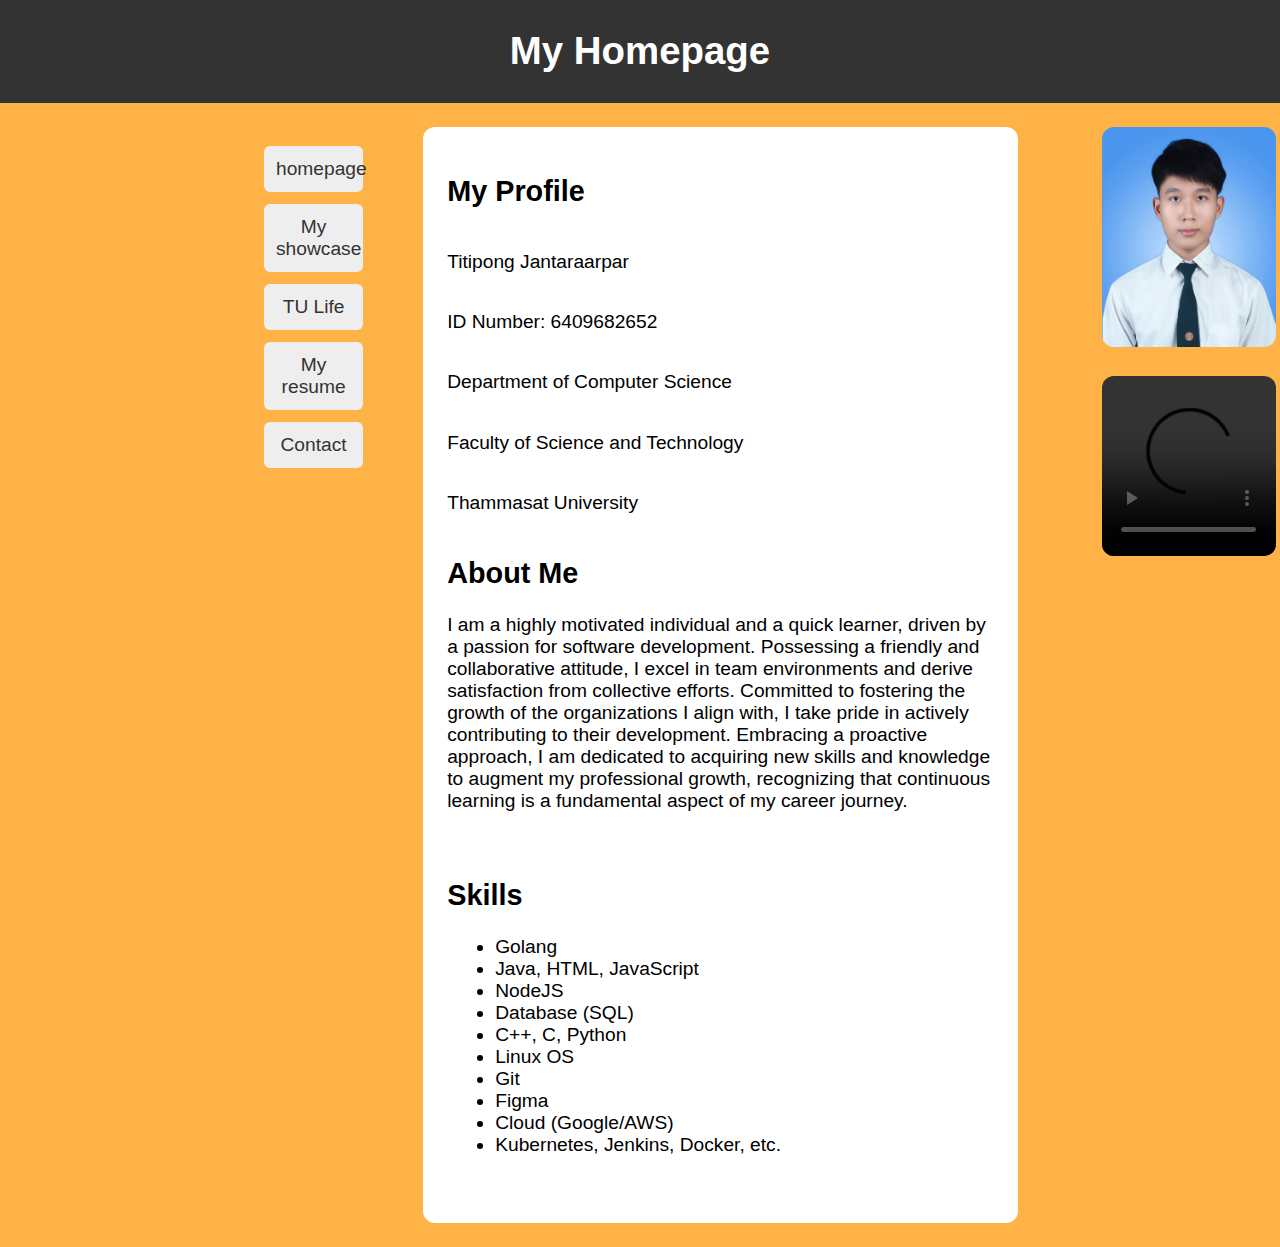
==== index.html @ 946b2667 "v1" ====
<!DOCTYPE html>
<html lang="en">
<head>
    <meta charset="UTF-8">
    <meta name="viewport" content="width=device-width, initial-scale=1.0">
    <title>My Profile</title>
    <link rel="stylesheet" href="/css directory/styles.css">
</head>
<body>
    <header class="header">
        <h1>My Homepage</h1>
    </header>
    <div class="container">
        <div class="navigation">
            <ul>
                <li><a href="/index.html">homepage</a></li>
                <li><a href="/root directory/showcase.html">My showcase</a></li>
                <li><a href="/root directory/tulife.html">TU Life</a></li>
                <li><a href="/root directory/resume.html">My resume</a></li>
                <li><a href="/root directory/contact.html">Contact</a></li>
            </ul>
        </div>
        <div class="profile">
            <h2>My Profile</h2>
            <p>Titipong Jantaraarpar</p>
            <p>ID Number: 6409682652</p>
            <p>Department of Computer Science</p>
            <p>Faculty of Science and Technology</p>
            <p>Thammasat University</p>
            <div class="about-me">
                <h2>About Me</h2>
                <p>I am a highly motivated individual and a quick learner, driven by a passion for software development. Possessing a friendly and collaborative attitude, I excel in team environments and derive satisfaction from collective efforts. Committed to fostering the growth of the organizations I align with, I take pride in actively contributing to their development. Embracing a proactive approach, I am dedicated to acquiring new skills and knowledge to augment my professional growth, recognizing that continuous learning is a fundamental aspect of my career journey.</p>
            </div>
            <div class="skills">
                <h2>Skills</h2>
                <ul>
                    <li>Golang</li>
                    <li>Java, HTML, JavaScript</li>
                    <li>NodeJS</li>
                    <li>Database (SQL)</li>
                    <li>C++, C, Python</li>
                    <li>Linux OS</li>
                    <li>Git</li>
                    <li>Figma</li>
                    <li>Cloud (Google/AWS)</li>
                    <li>Kubernetes, Jenkins, Docker, etc.</li>
                </ul>
            </div>
        </div>
        <div class="profile-image">
            <img src="/images directory/photo.jpg" alt="Profile Picture">
            <video controls>
                <source src="/vdo directory/videos.mp4" type="video/mp4">
                Your browser does not support the video tag.
            </video>
        </div>
    </div>
</body>
</html>
---- css directory/styles.css ----
body {
  font-family: Arial, sans-serif;
  margin: 0;
  padding: 0;
  background-color: #FFB347; /* สีส้ม pastel */
  zoom:120%
}

.header {
  background-color: #333;
  color: #fff;
  text-align: center;
  padding: 3px;
}

.container {
  margin-left: 200px; /* เพิ่มช่องว่างด้านซ้าย */
  display: inline-grid;
  grid-template-columns: 10% 60% 35%;
  max-width: 2000px;
  padding: 20px;
  column-gap: 50px;
}

.navigation {
  width: 100%;
  
}

.navigation ul {
  list-style-type: none;
  padding: 0;
}

.navigation ul li {
  margin-bottom: 10px;
}

.navigation ul li a {
  text-decoration: none;
  color: #333; /* สีข้อความ */
  display: block;
  text-align: center;
  padding: 10px;
  border-radius: 5px;
  background-color: #eee; /* สีพื้นหลัง */
}

.navigation ul li a:hover {
  background-color: #ddd; /* สีพื้นหลังเมื่อ hover */
}

.profile {
  display: grid; /* เปลี่ยนเป็น Grid Container */
  
  background-color: white;
  padding: 20px;
  border-radius: 10px;
}

.profile h1 {
  margin-top: 0;
}

.about-me,
.skills {
  margin-bottom: 20px;
}

.profile-image {
  width: 50%;
}

.profile-image img {
  max-width: 100%;
  border-radius: 10px;
  margin-bottom: 20px;
  margin-left: 20px; /* เพิ่มช่องว่างด้านซ้าย */
}

.profile-image video {
  width: 100%;
  border-radius: 10px;
  margin-left: 20px; /* เพิ่มช่องว่างด้านซ้าย */
}

.profile-resume {
  width: 75%;
  margin-right: 300px; /* เพิ่มช่องว่างด้านซ้าย */
}

.profile-resume img {
  max-width: 100%;
  border-radius: 10px;
  margin: auto auto;
  margin-left: 100px; /* เพิ่มช่องว่างด้านซ้าย */
}
/* เพิ่ม media query เพื่อปรับการแสดงผลของ navigation bar ใน tablet และ mobile */
@media screen and (max-width: 768px) {
  .container {
    flex-direction: column;
  }

  .header {
    padding: 20px;
  }

  .profile {
    width: 90%;
    margin-bottom: 20px;
  }

  .profile-image {
    width: 97%;
  }

  .navigation {
    width: 97%;
    margin-left: 20px;
  }
}
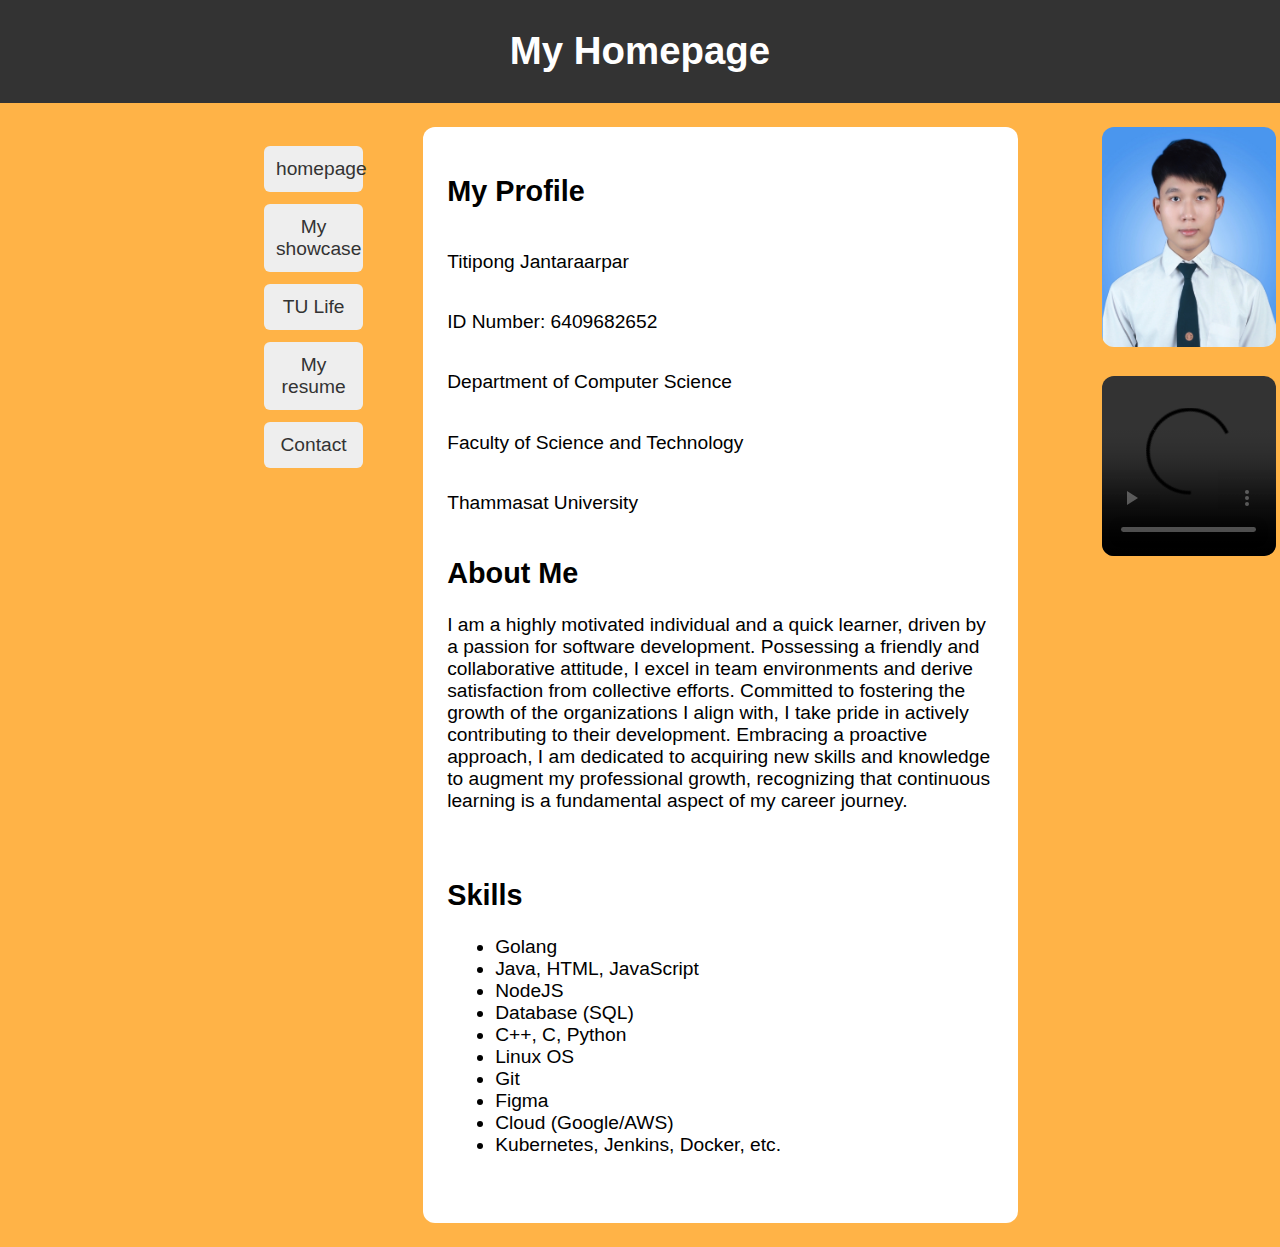
==== commit 824821f7: "v2" ====
--- a/index.html
+++ b/index.html
@@ -4,7 +4,7 @@
     <meta charset="UTF-8">
     <meta name="viewport" content="width=device-width, initial-scale=1.0">
     <title>My Profile</title>
-    <link rel="stylesheet" href="/css directory/styles.css">
+    <link rel="stylesheet" href="/css directory_grid/styles.css">
 </head>
 <body>
     <header class="header">
@@ -14,10 +14,10 @@
         <div class="navigation">
             <ul>
                 <li><a href="/index.html">homepage</a></li>
-                <li><a href="/root directory/showcase.html">My showcase</a></li>
-                <li><a href="/root directory/tulife.html">TU Life</a></li>
-                <li><a href="/root directory/resume.html">My resume</a></li>
-                <li><a href="/root directory/contact.html">Contact</a></li>
+                <li><a href="/root directory_grid/showcase.html">My showcase</a></li>
+                <li><a href="/root directory_grid/tulife.html">TU Life</a></li>
+                <li><a href="/root directory_grid/resume.html">My resume</a></li>
+                <li><a href="/root directory_grid/contact.html">Contact</a></li>
             </ul>
         </div>
         <div class="profile">
--- a/css directory_grid/styles.css
+++ b/css directory_grid/styles.css
@@ -0,0 +1,121 @@
+body {
+  font-family: Arial, sans-serif;
+  margin: 0;
+  padding: 0;
+  background-color: #FFB347; /* สีส้ม pastel */
+  zoom:120%
+}
+
+.header {
+  background-color: #333;
+  color: #fff;
+  text-align: center;
+  padding: 3px;
+}
+
+.container {
+  margin-left: 200px; /* เพิ่มช่องว่างด้านซ้าย */
+  display: inline-grid;
+  grid-template-columns: 10% 60% 35%;
+  max-width: 2000px;
+  padding: 20px;
+  column-gap: 50px;
+}
+
+.navigation {
+  width: 100%;
+  
+}
+
+.navigation ul {
+  list-style-type: none;
+  padding: 0;
+}
+
+.navigation ul li {
+  margin-bottom: 10px;
+}
+
+.navigation ul li a {
+  text-decoration: none;
+  color: #333; /* สีข้อความ */
+  display: block;
+  text-align: center;
+  padding: 10px;
+  border-radius: 5px;
+  background-color: #eee; /* สีพื้นหลัง */
+}
+
+.navigation ul li a:hover {
+  background-color: #ddd; /* สีพื้นหลังเมื่อ hover */
+}
+
+.profile {
+  display: grid; /* เปลี่ยนเป็น Grid Container */
+  
+  background-color: white;
+  padding: 20px;
+  border-radius: 10px;
+}
+
+.profile h1 {
+  margin-top: 0;
+}
+
+.about-me,
+.skills {
+  margin-bottom: 20px;
+}
+
+.profile-image {
+  width: 50%;
+}
+
+.profile-image img {
+  max-width: 100%;
+  border-radius: 10px;
+  margin-bottom: 20px;
+  margin-left: 20px; /* เพิ่มช่องว่างด้านซ้าย */
+}
+
+.profile-image video {
+  width: 100%;
+  border-radius: 10px;
+  margin-left: 20px; /* เพิ่มช่องว่างด้านซ้าย */
+}
+
+.profile-resume {
+  width: 75%;
+  margin-right: 300px; /* เพิ่มช่องว่างด้านซ้าย */
+}
+
+.profile-resume img {
+  max-width: 100%;
+  border-radius: 10px;
+  margin: auto auto;
+  margin-left: 100px; /* เพิ่มช่องว่างด้านซ้าย */
+}
+/* เพิ่ม media query เพื่อปรับการแสดงผลของ navigation bar ใน tablet และ mobile */
+@media screen and (max-width: 768px) {
+  .container {
+    flex-direction: column;
+  }
+
+  .header {
+    padding: 20px;
+  }
+
+  .profile {
+    width: 90%;
+    margin-bottom: 20px;
+  }
+
+  .profile-image {
+    width: 97%;
+  }
+
+  .navigation {
+    width: 97%;
+    margin-left: 20px;
+  }
+}
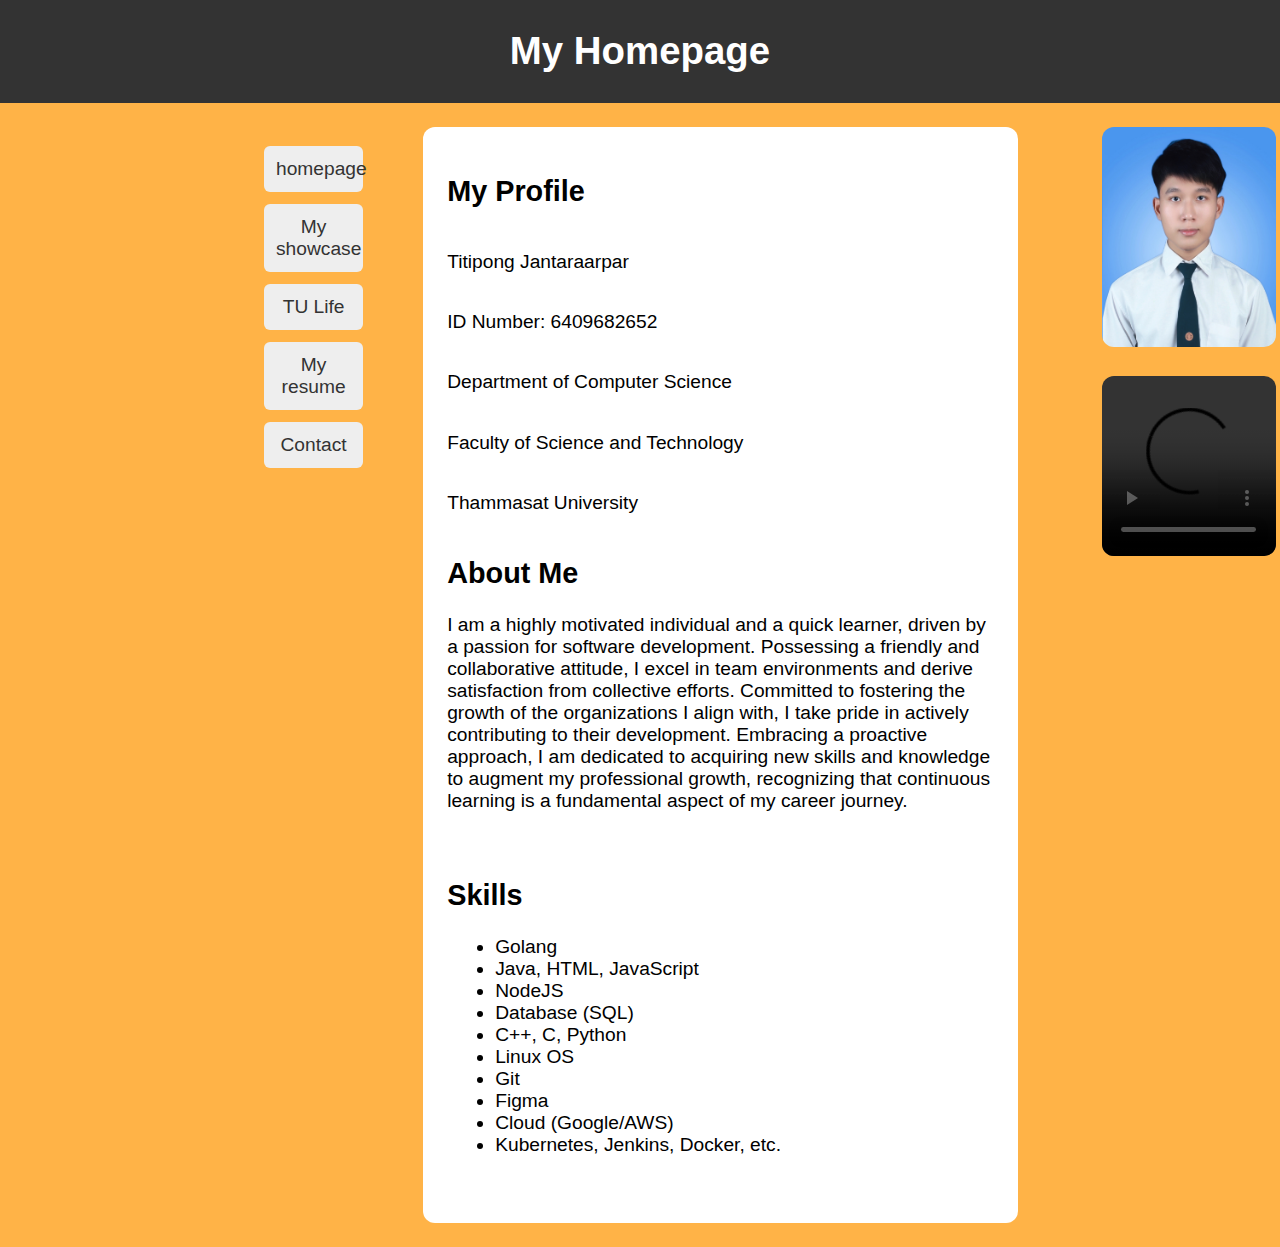
==== commit 3692d710: "v3" ====
--- a/index.html
+++ b/index.html
@@ -13,11 +13,11 @@
     <div class="container">
         <div class="navigation">
             <ul>
-                <li><a href="/index.html">homepage</a></li>
-                <li><a href="/root directory_grid/showcase.html">My showcase</a></li>
-                <li><a href="/root directory_grid/tulife.html">TU Life</a></li>
-                <li><a href="/root directory_grid/resume.html">My resume</a></li>
-                <li><a href="/root directory_grid/contact.html">Contact</a></li>
+                <li><a href="https://yoyoziko.github.io/TitipongGridPages/index.html">homepage</a></li>
+                <li><a href="https://yoyoziko.github.io/TitipongGridPages/root%20directory_grid/showcase.html">My showcase</a></li>
+                <li><a href="https://yoyoziko.github.io/TitipongGridPages/root%20directory_grid/tulife.html">TU Life</a></li>
+                <li><a href="https://yoyoziko.github.io/TitipongGridPages/root%20directory_grid/resume.html">My resume</a></li>
+                <li><a href="https://yoyoziko.github.io/TitipongGridPages/root%20directory_grid/contact.html">Contact</a></li>
             </ul>
         </div>
         <div class="profile">
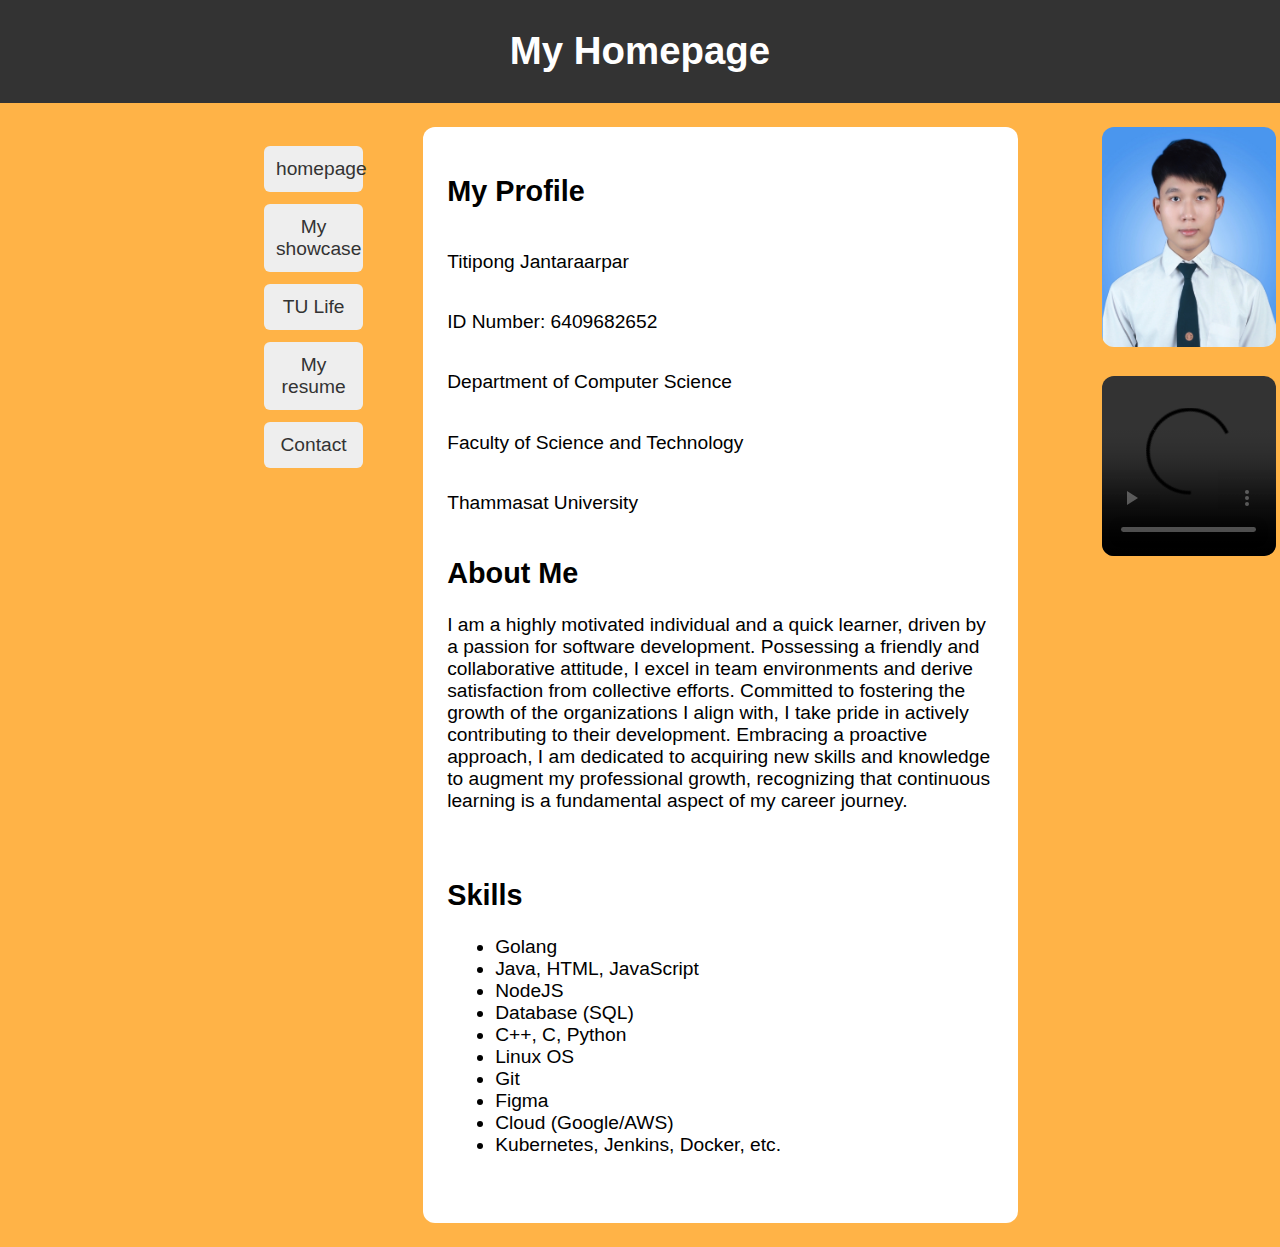
==== commit 9a5fb8ca: "v3" ====
--- a/index.html
+++ b/index.html
@@ -4,7 +4,7 @@
     <meta charset="UTF-8">
     <meta name="viewport" content="width=device-width, initial-scale=1.0">
     <title>My Profile</title>
-    <link rel="stylesheet" href="/css directory_grid/styles.css">
+    <link rel="stylesheet" href="https://yoyoziko.github.io/TitipongGridPages/css%20directory_grid/styles.css">
 </head>
 <body>
     <header class="header">
